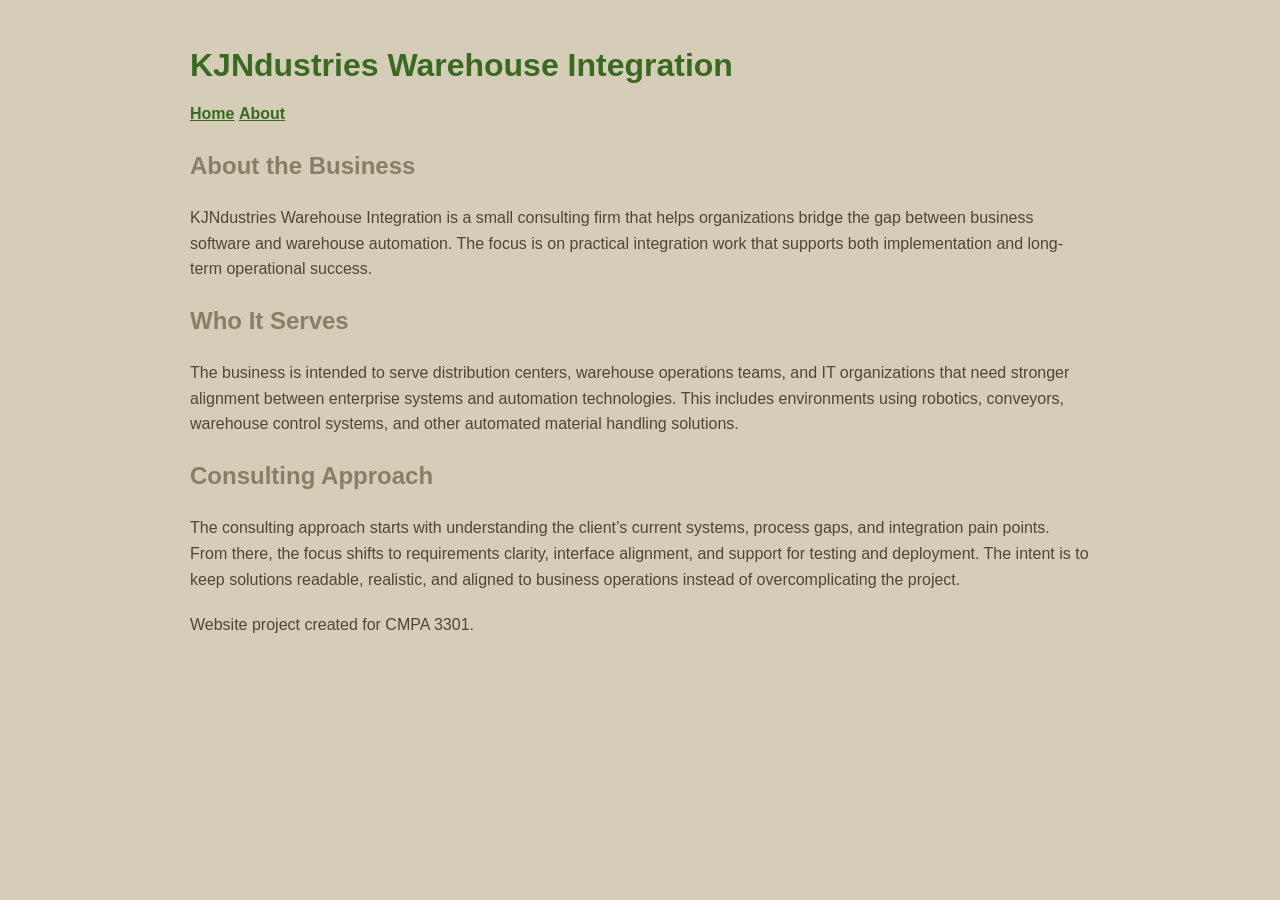
==== about.html @ 59f3de6d "Create about.html" ====
<!DOCTYPE html>
<html lang="en">
<head>
  <meta charset="UTF-8">
  <meta name="viewport" content="width=device-width, initial-scale=1.0">
  <title>About - KJNdustries Warehouse Integration</title>
  <link rel="stylesheet" href="style.css">
</head>
<body>
  <header>
    <h1>KJNdustries Warehouse Integration</h1>
    <nav>
      <a href="index.html">Home</a>
      <a href="about.html">About</a>
    </nav>
  </header>

  <main>
    <section>
      <h2>About the Business</h2>
      <p>
        KJNdustries Warehouse Integration is a small consulting firm that helps
        organizations bridge the gap between business software and warehouse automation. The focus
        is on practical integration work that supports both implementation and long-term operational success.
      </p>
    </section>

    <section>
      <h2>Who It Serves</h2>
      <p>
        The business is intended to serve distribution centers, warehouse operations teams, and
        IT organizations that need stronger alignment between enterprise systems and automation technologies.
        This includes environments using robotics, conveyors, warehouse control systems, and other
        automated material handling solutions.
      </p>
    </section>

    <section>
      <h2>Consulting Approach</h2>
      <p>
        The consulting approach starts with understanding the client’s current systems, process gaps,
        and integration pain points. From there, the focus shifts to requirements clarity, interface
        alignment, and support for testing and deployment. The intent is to keep solutions readable,
        realistic, and aligned to business operations instead of overcomplicating the project.
      </p>
    </section>
  </main>

  <footer>
    <p>Website project created for CMPA 3301.</p>
  </footer>
</body>
</html>
---- style.css ----
body {
  background-color: #d5cdb8;
  color: #4f4638;
  font-family: Arial, sans-serif;
  margin: 40px auto;
  line-height: 1.6;
  /* Added max-width so the text does not stretch too far across the page */
  max-width: 900px;
}

h1 {
  color: #386a20;
  margin-bottom: 10px;
}

h2 {
  color: #8a7e67;
  margin-bottom: 20px;
}

p {
  color: #4f4638;
  /* Added spacing to make the page easier to read */
  margin-bottom: 20px;
}

a {
  color: #386a20;
  font-weight: bold;
}

ul {
  background-color: #e2c29c;
  color: #4f4638;
  padding: 20px 35px;
  border-radius: 8px;
  margin-top: 25px;
  margin-bottom: 25px;
}
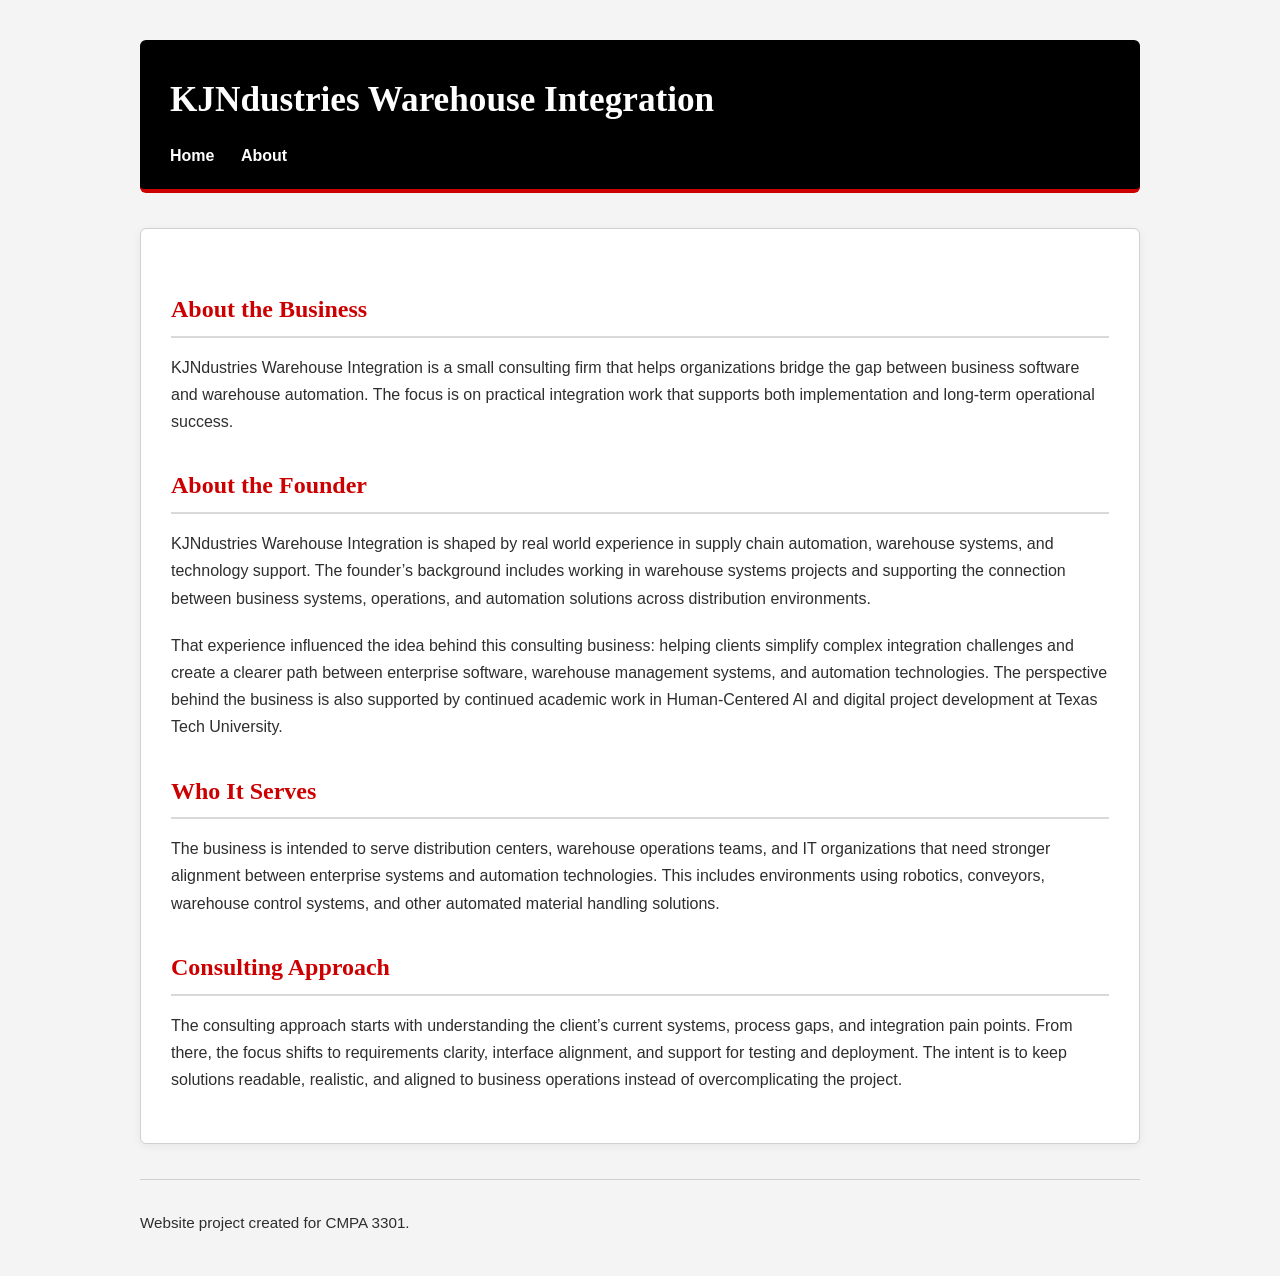
==== commit 3d4dfbb0: "Adding business founder info" ====
--- a/about.html
+++ b/about.html
@@ -1,53 +1,73 @@
 <!DOCTYPE html>
 <html lang="en">
+
 <head>
-  <meta charset="UTF-8">
-  <meta name="viewport" content="width=device-width, initial-scale=1.0">
-  <title>About - KJNdustries Warehouse Integration</title>
-  <link rel="stylesheet" href="style.css">
+    <meta charset="UTF-8">
+    <meta name="viewport" content="width=device-width, initial-scale=1.0">
+    <title>About - KJNdustries Warehouse Integration</title>
+    <link rel="stylesheet" href="style.css">
 </head>
+
 <body>
-  <header>
-    <h1>KJNdustries Warehouse Integration</h1>
-    <nav>
-      <a href="index.html">Home</a>
-      <a href="about.html">About</a>
-    </nav>
-  </header>
+    <header>
+        <h1>KJNdustries Warehouse Integration</h1>
+        <nav>
+            <a href="index.html">Home</a>
+            <a href="about.html">About</a>
+        </nav>
+    </header>
 
-  <main>
-    <section>
-      <h2>About the Business</h2>
-      <p>
-        KJNdustries Warehouse Integration is a small consulting firm that helps
-        organizations bridge the gap between business software and warehouse automation. The focus
-        is on practical integration work that supports both implementation and long-term operational success.
-      </p>
-    </section>
+    <main>
+        <section>
+            <h2>About the Business</h2>
+            <p>
+                KJNdustries Warehouse Integration is a small consulting firm that helps
+                organizations bridge the gap between business software and warehouse automation. The focus
+                is on practical integration work that supports both implementation and long-term operational success.
+            </p>
+        </section>
 
-    <section>
-      <h2>Who It Serves</h2>
-      <p>
-        The business is intended to serve distribution centers, warehouse operations teams, and
-        IT organizations that need stronger alignment between enterprise systems and automation technologies.
-        This includes environments using robotics, conveyors, warehouse control systems, and other
-        automated material handling solutions.
-      </p>
-    </section>
+        <section>
+            <h2>About the Founder</h2>
+            <p>
+                KJNdustries Warehouse Integration is shaped by real world experience in supply chain automation,
+                warehouse systems, and technology support. The founder’s background includes working in warehouse
+                systems projects and supporting the connection between business systems, operations, and automation
+                solutions across distribution environments.
+            </p>
+            <p>
+                That experience influenced the idea behind this consulting business: helping clients
+                simplify complex integration challenges and create a clearer path between enterprise software,
+                warehouse management systems, and automation technologies. The perspective behind the business is
+                also supported by continued academic work in Human-Centered AI and digital project development at
+                Texas Tech University.
+            </p>
+        </section>
 
-    <section>
-      <h2>Consulting Approach</h2>
-      <p>
-        The consulting approach starts with understanding the client’s current systems, process gaps,
-        and integration pain points. From there, the focus shifts to requirements clarity, interface
-        alignment, and support for testing and deployment. The intent is to keep solutions readable,
-        realistic, and aligned to business operations instead of overcomplicating the project.
-      </p>
-    </section>
-  </main>
+        <section>
+            <h2>Who It Serves</h2>
+            <p>
+                The business is intended to serve distribution centers, warehouse operations teams, and
+                IT organizations that need stronger alignment between enterprise systems and automation technologies.
+                This includes environments using robotics, conveyors, warehouse control systems, and other
+                automated material handling solutions.
+            </p>
+        </section>
 
-  <footer>
-    <p>Website project created for CMPA 3301.</p>
-  </footer>
+        <section>
+            <h2>Consulting Approach</h2>
+            <p>
+                The consulting approach starts with understanding the client’s current systems, process gaps,
+                and integration pain points. From there, the focus shifts to requirements clarity, interface
+                alignment, and support for testing and deployment. The intent is to keep solutions readable,
+                realistic, and aligned to business operations instead of overcomplicating the project.
+            </p>
+        </section>
+    </main>
+
+    <footer>
+        <p>Website project created for CMPA 3301.</p>
+    </footer>
 </body>
+
 </html>
--- a/style.css
+++ b/style.css
@@ -1,39 +1,93 @@
 body {
-  background-color: #d5cdb8;
-  color: #4f4638;
+  background-color: #f4f4f4;
+  color: #1f1f1f;
   font-family: Arial, sans-serif;
   margin: 40px auto;
-  line-height: 1.6;
-  /* Added max-width so the text does not stretch too far across the page */
-  max-width: 900px;
+  line-height: 1.7;
+  max-width: 1000px;
+  padding: 0 20px;
+}
+
+header {
+  background-color: #000000;
+  color: #ffffff;
+  padding: 30px 30px 20px 30px;
+  border-bottom: 4px solid #cc0000;
+  margin-bottom: 35px;
+  border-radius: 6px;
 }
 
 h1 {
-  color: #386a20;
+  color: #ffffff;
+  font-family: Georgia, serif;
+  margin: 0 0 12px 0;
+  font-size: 2.2rem;
+}
+
+h2 {
+  color: #cc0000;
+  font-family: Georgia, serif;
+  margin-top: 30px;
+  margin-bottom: 15px;
+  border-bottom: 2px solid #d9d9d9;
+  padding-bottom: 6px;
+}
+
+p {
+  color: #2e2e2e;
+  margin-bottom: 20px;
+}
+
+nav {
+  margin-top: 10px;
+}
+
+nav a {
+  color: #ffffff;
+  font-weight: bold;
+  margin-right: 22px;
+  text-decoration: none;
+}
+
+nav a:hover {
+  color: #cc0000;
+  text-decoration: underline;
+}
+
+main {
+  background-color: #ffffff;
+  padding: 30px;
+  border: 1px solid #d0d0d0;
+  border-radius: 6px;
+  box-shadow: 0 2px 8px rgba(0, 0, 0, 0.06);
+}
+
+ul {
+  background-color: #eeeeee;
+  color: #1f1f1f;
+  padding: 20px 35px;
+  border-left: 5px solid #cc0000;
+  border-radius: 4px;
+  margin-top: 20px;
+  margin-bottom: 25px;
+}
+
+li {
   margin-bottom: 10px;
 }
 
-h2 {
-  color: #8a7e67;
-  margin-bottom: 20px;
-}
-
-p {
-  color: #4f4638;
-  /* Added spacing to make the page easier to read */
-  margin-bottom: 20px;
+footer {
+  margin-top: 35px;
+  padding-top: 15px;
+  border-top: 1px solid #cfcfcf;
+  color: #555555;
+  font-size: 0.95rem;
 }
 
 a {
-  color: #386a20;
-  font-weight: bold;
+  color: #cc0000;
 }
 
-ul {
-  background-color: #e2c29c;
-  color: #4f4638;
-  padding: 20px 35px;
-  border-radius: 8px;
-  margin-top: 25px;
-  margin-bottom: 25px;
+a:hover {
+  color: #990000;
 }
